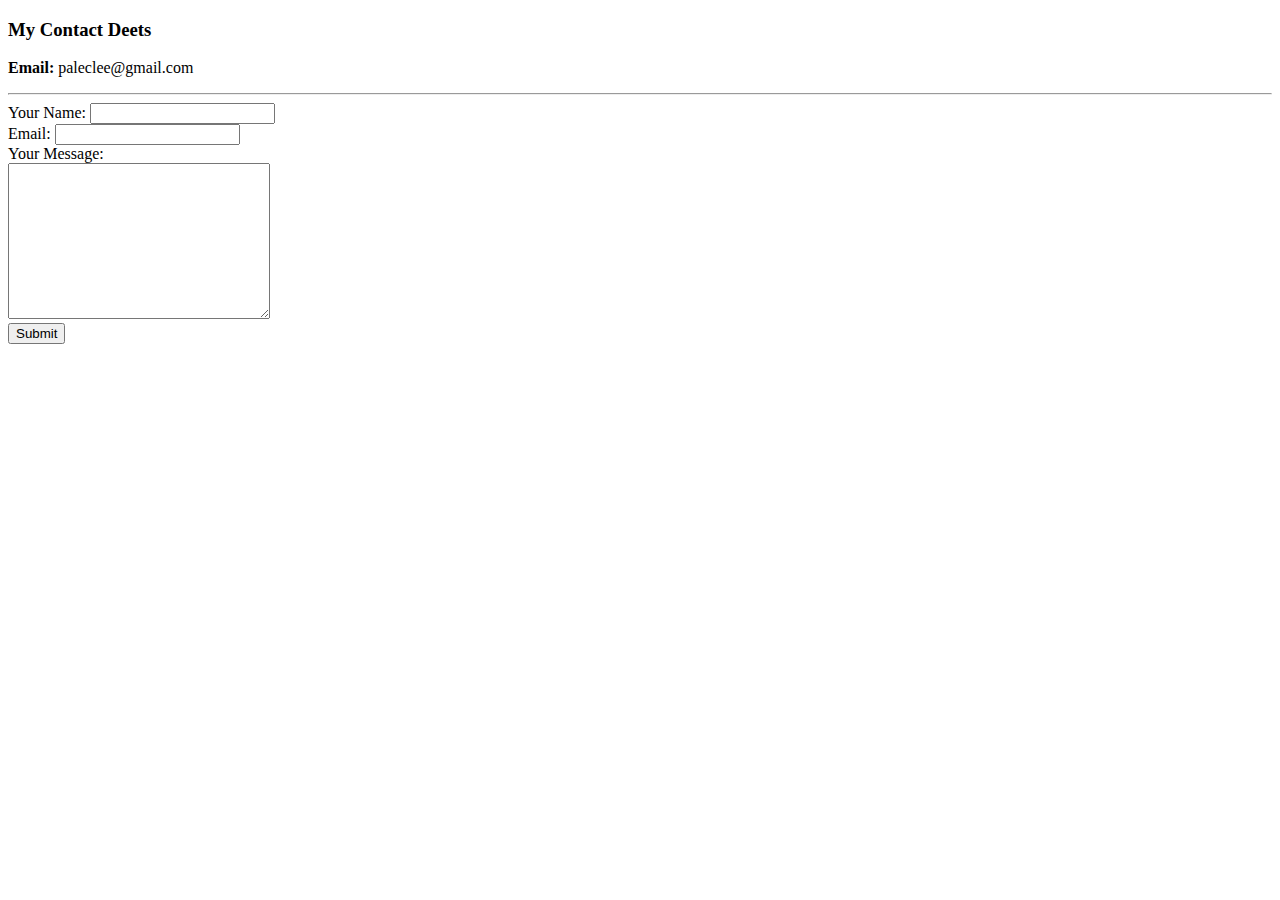
==== contact.html @ 0f00b880 "Initial Commit (again)" ====
<!DOCTYPE html>
<html lang="en" dir="ltr">
  <head>
    <meta charset="utf-8">
    <title>Contact Me</title>
  </head>
  <body>
    <h3>My Contact Deets</h3>
    <p><strong>Email:</strong> paleclee@gmail.com</p>
    <hr>
    <form action="mailto: paleclee@gmail.com" method="post" enctype="text/plain">
      <label>Your Name:</label>
      <input type="text" name="yourName" value=""><br>
      <label for="">Email:  </label>
      <input type="email" name="yourEmail" value=""><br>
      <label for="">Your Message:</label><br>
      <textarea name="yourMessage" rows="10" cols="30"></textarea><br>
      <input type="submit" name="">
    </form>
  </body>
</html>
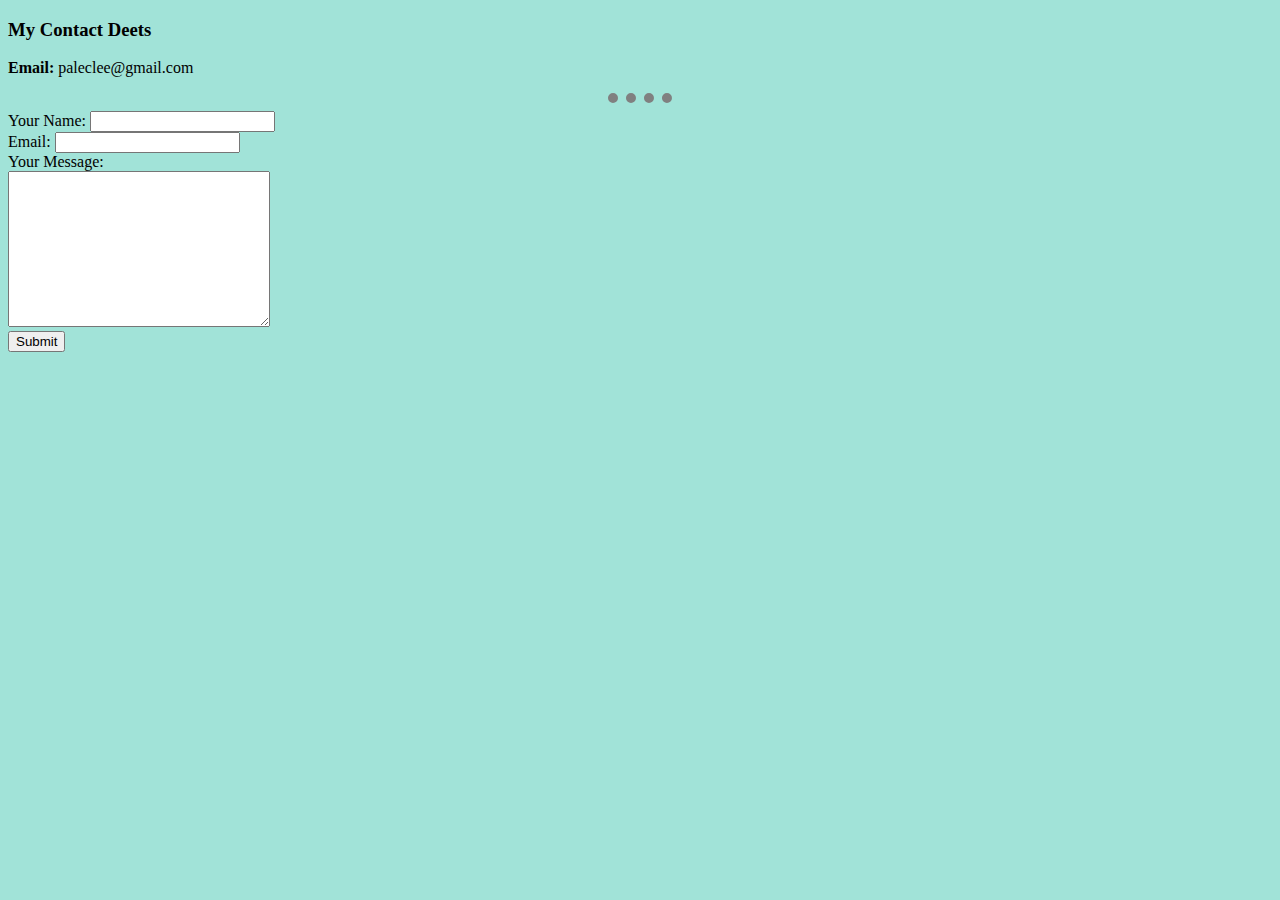
==== commit 5ec61bbf: "Adding stylesheet to contact and hobbies." ====
--- a/contact.html
+++ b/contact.html
@@ -3,6 +3,7 @@
   <head>
     <meta charset="utf-8">
     <title>Contact Me</title>
+    <link rel="stylesheet" href="css/styles.css">
   </head>
   <body>
     <h3>My Contact Deets</h3>
--- a/css/styles.css
+++ b/css/styles.css
@@ -0,0 +1,10 @@
+
+  body {
+    background-color: #A1E3D8;
+  }
+  hr {
+    border-color: grey;
+    border-style: dotted none none;
+    border-width: 10px;
+    width: 5%;
+  }
